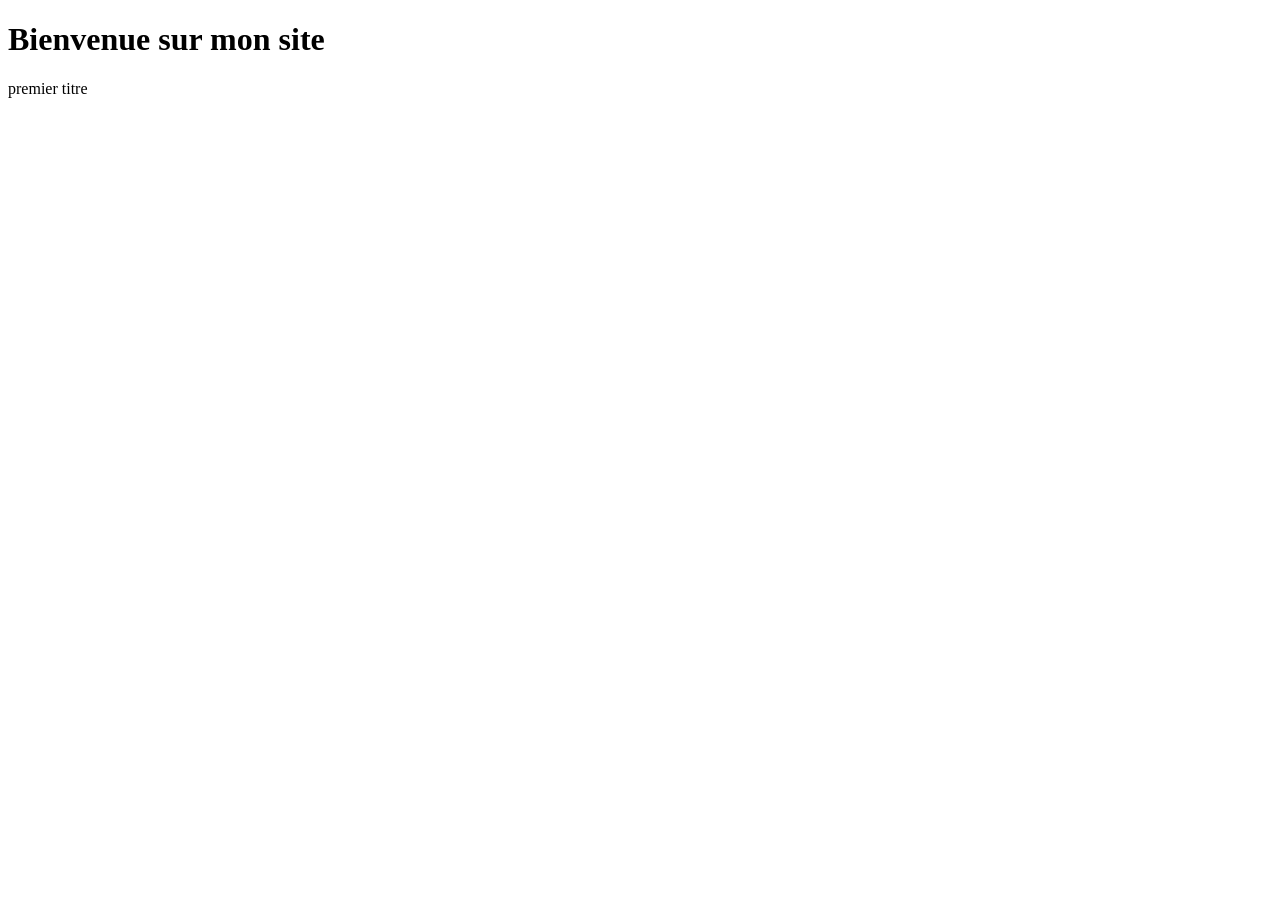
==== index.html @ 2204356d "modif2_conflit" ====
<!DOCTYPE html>
<html lang="fr">
<head>
    <meta charset="UTF-8">
    <meta name="viewport" content="width=device-width, initial-scale=1.0">
    <title>Site Minimaliste</title>
    <link rel="stylesheet" href="styles.css">
</head>
<body>
    <h1>Bienvenue sur mon site</h1>
    <p>premier titre</p>
</body>
</html
Bonjour je suis une nouvelle ligne, ma deuxième modification pour créer un conflit
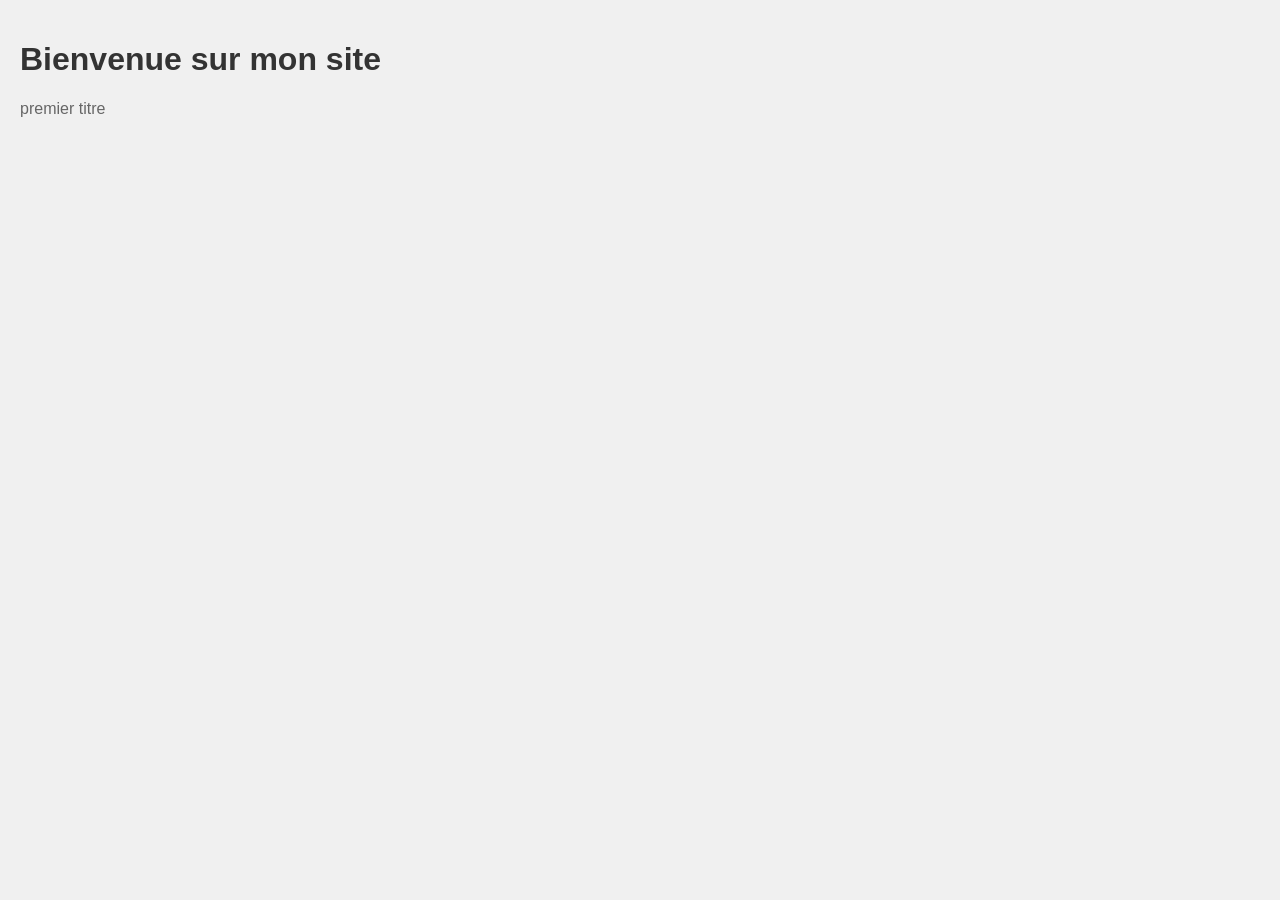
==== commit b8939be5: "truc HTML" ====
--- a/index.html
+++ b/index.html
@@ -11,4 +11,5 @@
     <p>premier titre</p>
 </body>
 </html
-Bonjour je suis une nouvelle ligne, ma deuxième modification pour créer un conflit+Bonjour je suis une nouvelle ligne modifiee
+et je rajoute une ligne
--- a/styles.css
+++ b/styles.css
@@ -0,0 +1,14 @@
+body {
+    font-family: Arial, sans-serif;
+    background-color: #f0f0f0;
+    margin: 0;
+    padding: 20px;
+}
+
+h1 {
+    color: #333;
+}
+
+p {
+    color: #666;
+}
